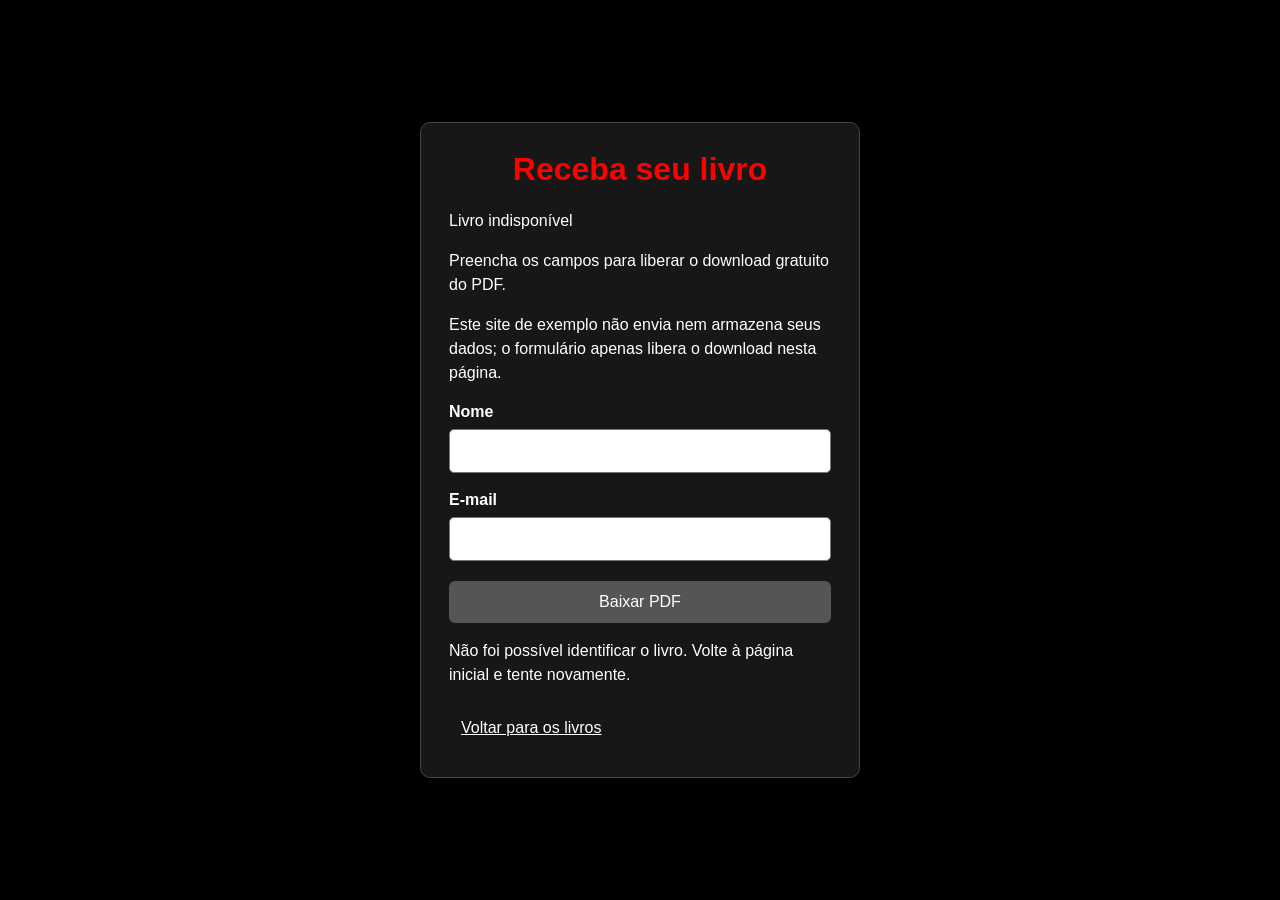
==== src/pages/adquirir.html @ de5554e8 "Ajustar linha divisória do cabeçalho" ====
<!DOCTYPE html>
<html lang="pt-br">
<head>
  <meta charset="UTF-8">
  <meta name="viewport" content="width=device-width, initial-scale=1.0">
  <link rel="icon" type="image/jpeg" href="../assets/icons/juan1logo.jfif">
  <link rel="stylesheet" href="../css/style.css">
  <title>Receber livro grátis | Juan1</title>
</head>
<body class="form-page">
  <main class="form-card">
    <h1>Receba seu livro</h1>
    <p id="book-title">Carregando livro...</p>
    <p>Preencha os campos para liberar o download gratuito do PDF.</p>
    <p>Este site de exemplo não envia nem armazena seus dados; o formulário apenas libera o download nesta página.</p>

    <form id="download-form">
      <label for="name">Nome</label>
      <input id="name" name="name" type="text" autocomplete="name" required>

      <label for="email">E-mail</label>
      <input id="email" name="email" type="email" autocomplete="email" required>

      <button class="form-button" id="download-button" type="submit" disabled>Baixar PDF</button>
    </form>

    <p id="status" role="status" aria-live="polite">Ative o JavaScript para liberar o download.</p>
    <a id="download-link" hidden>Se o download não começar, clique aqui.</a>
    <a class="back-link" href="../../index.html">Voltar para os livros</a>
  </main>
  <script src="../js/main.js"></script>
</body>
</html>
---- src/css/style.css ----
* {
  box-sizing: border-box;
}

body {
  min-height: 100vh;
  margin: 0;
  background: #000;
  color: #fff;
  font-family: Arial, sans-serif;
}

a {
  color: inherit;
}

.site-header {
  padding: 24px 16px;
  text-align: center;
}

.site-name {
  color: #f00;
  font-size: 2rem;
  font-weight: 700;
  text-decoration: none;
}

.site-header p {
  margin-bottom: 0;
}

.header-divider {
  width: 100%;
  margin: 0 auto;
  border: 0;
  border-top: 1px solid #fff;
}

.page-content {
  width: min(100% - 32px, 1100px);
  margin: 0 auto;
}

.books {
  padding: 24px 0;
  text-align: center;
}

.books > h1 {
  margin: 0 0 24px;
}

.book-grid {
  display: grid;
  grid-template-columns: minmax(0, 1fr);
  gap: 24px;
  align-items: start;
  max-width: 440px;
  margin: 0 auto;
}

.book-card {
  padding: 20px;
  border: 1px solid #444;
  border-radius: 10px;
  background: #171717;
}

.book-card img,
.book-detail img {
  display: block;
  width: 100%;
  max-width: 300px;
  height: 320px;
  margin: 0 auto 16px;
  border-radius: 6px;
  object-fit: contain;
  background: #fff;
}

.book-card h2 {
  font-size: 1.25rem;
}

.buy-button,
.secondary-button,
.form-button {
  display: inline-block;
  margin: 8px 4px 0;
  padding: 10px 20px;
  border: 0;
  border-radius: 6px;
  color: #fff;
  font: inherit;
  text-align: center;
  text-decoration: none;
  cursor: pointer;
}

.buy-button,
.form-button {
  background: #168a3e;
}

.secondary-button {
  border: 1px solid #aaa;
  background: transparent;
}

.book-detail {
  display: grid;
  grid-template-columns: minmax(220px, 300px) minmax(0, 1fr);
  gap: 32px;
  align-items: start;
  max-width: 850px;
  margin: 32px auto;
  padding: 24px;
  border: 1px solid #444;
  border-radius: 10px;
  background: #171717;
}

.book-detail img {
  margin: 0;
}

.book-detail p {
  line-height: 1.6;
}

.back-link {
  display: inline-block;
  margin-top: 16px;
}

.site-footer {
  padding: 24px 16px;
  border-top: 1px solid #444;
  color: #bbb;
  text-align: center;
}

.form-page {
  display: grid;
  place-items: center;
  padding: 24px;
}

.form-card {
  width: min(100%, 440px);
  padding: 28px;
  border: 1px solid #444;
  border-radius: 10px;
  background: #171717;
}

.form-card h1 {
  margin-top: 0;
  color: #f00;
  text-align: center;
}

.form-card p {
  line-height: 1.5;
}

.form-card label {
  display: block;
  margin-top: 18px;
  font-weight: 700;
}

.form-card input {
  width: 100%;
  margin-top: 8px;
  padding: 12px;
  border: 1px solid #777;
  border-radius: 5px;
  font: inherit;
}

.form-button,
.form-card .back-link {
  display: block;
  width: 100%;
  margin: 20px 0 0;
  padding: 12px;
}

.form-button:disabled {
  background: #555;
  cursor: not-allowed;
}

#download-link {
  display: block;
  margin-top: 16px;
  color: #9be7b0;
}

#download-link[hidden] {
  display: none;
}

@media (max-width: 640px) {
  .book-detail {
    grid-template-columns: 1fr;
  }

  .book-detail img {
    margin: 0 auto;
  }
}
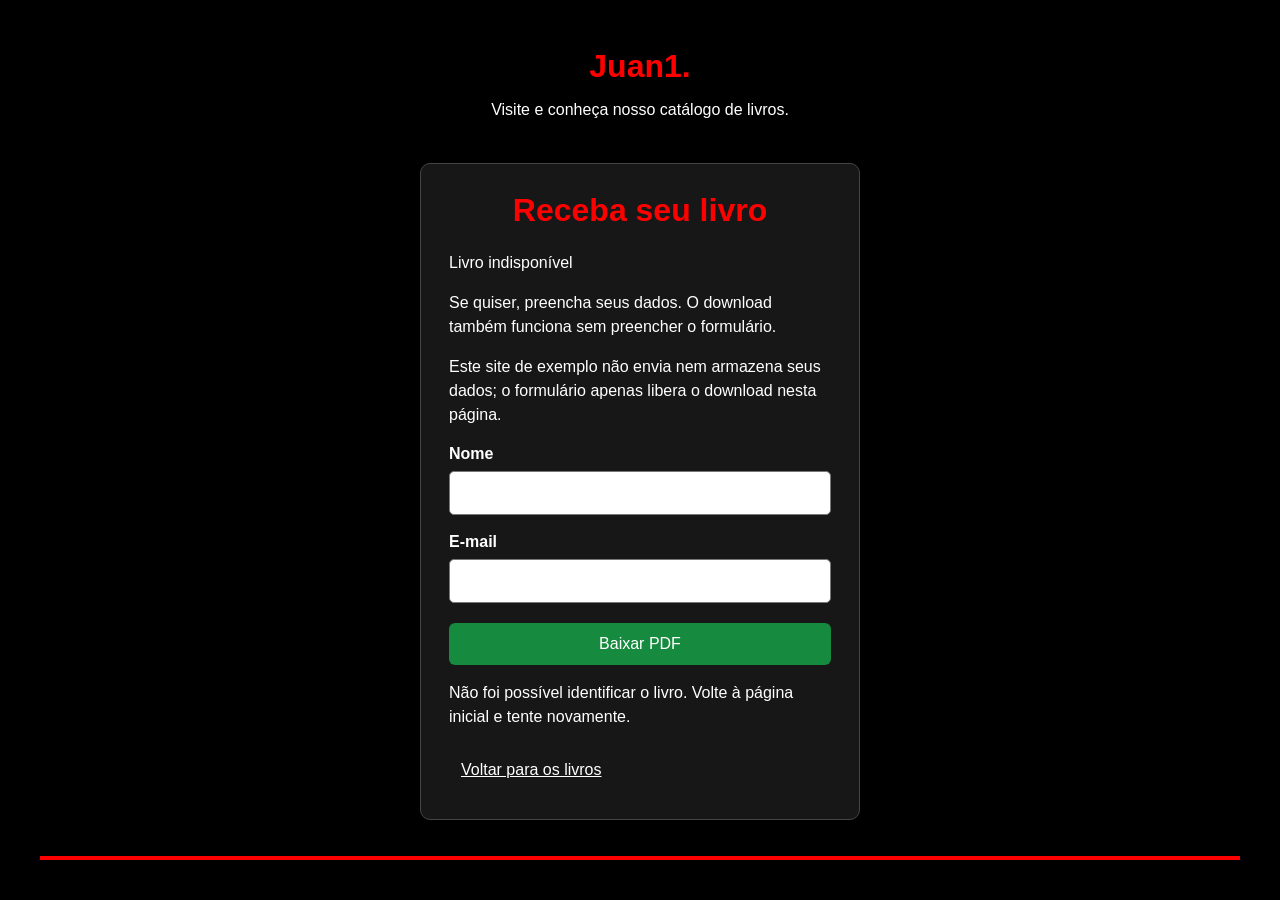
==== commit f737676a: "Atualizar os erros que a ia fez e ao mesmo tempo continuar o que faltava" ====
--- a/src/pages/adquirir.html
+++ b/src/pages/adquirir.html
@@ -8,26 +8,31 @@
   <title>Receber livro grátis | Juan1</title>
 </head>
 <body class="form-page">
+  <header class="site-header">
+    <a class="site-name" href="../../index.html">Juan1.</a>
+    <p>Visite e conheça nosso catálogo de livros.</p>
+  </header>
   <main class="form-card">
     <h1>Receba seu livro</h1>
     <p id="book-title">Carregando livro...</p>
-    <p>Preencha os campos para liberar o download gratuito do PDF.</p>
+    <p>Se quiser, preencha seus dados. O download também funciona sem preencher o formulário.</p>
     <p>Este site de exemplo não envia nem armazena seus dados; o formulário apenas libera o download nesta página.</p>
 
     <form id="download-form">
       <label for="name">Nome</label>
-      <input id="name" name="name" type="text" autocomplete="name" required>
+      <input id="name" name="name" type="text" autocomplete="name">
 
       <label for="email">E-mail</label>
-      <input id="email" name="email" type="email" autocomplete="email" required>
+      <input id="email" name="email" type="email" autocomplete="email">
 
-      <button class="form-button" id="download-button" type="submit" disabled>Baixar PDF</button>
+      <button class="form-button" id="download-button" type="submit">Baixar PDF</button>
     </form>
 
     <p id="status" role="status" aria-live="polite">Ative o JavaScript para liberar o download.</p>
     <a id="download-link" hidden>Se o download não começar, clique aqui.</a>
     <a class="back-link" href="../../index.html">Voltar para os livros</a>
   </main>
+  <footer class="site-footer" aria-hidden="true"></footer>
   <script src="../js/main.js"></script>
 </body>
 </html>
--- a/src/css/style.css
+++ b/src/css/style.css
@@ -135,14 +135,21 @@
 }
 
 .site-footer {
-  padding: 24px 16px;
-  border-top: 1px solid #444;
-  color: #bbb;
-  text-align: center;
+  width: 100%;
+  padding: 16px;
+}
+
+.site-footer::before {
+  display: block;
+  width: 100%;
+  height: 4px;
+  background: #f00;
+  content: "";
 }
 
 .form-page {
   display: grid;
+  grid-template-rows: auto 1fr auto;
   place-items: center;
   padding: 24px;
 }
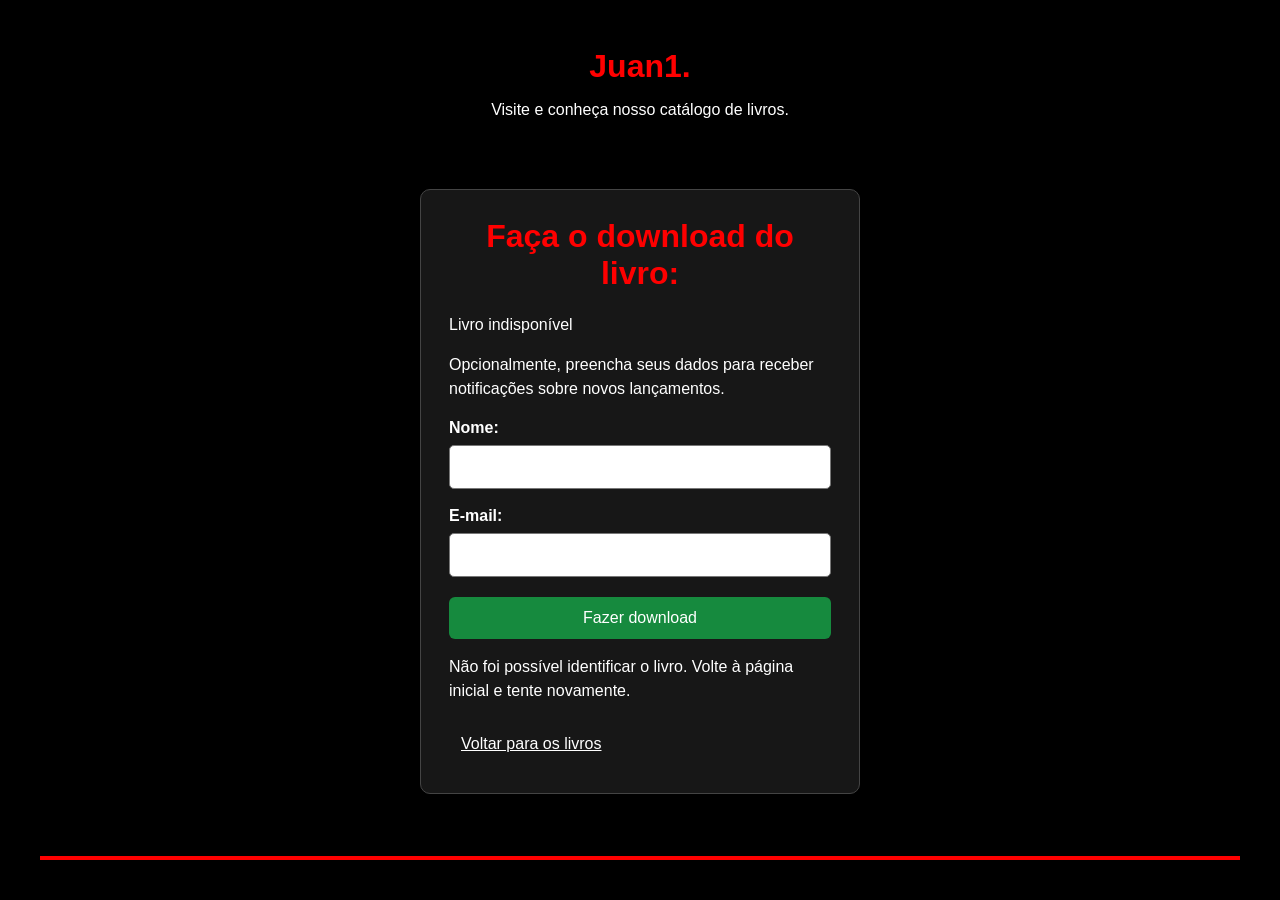
==== commit 4723010a: "Atualiza conteúdo do catálogo e downloads Padroniza os títulos dos livros e atualiza o texto e o flu" ====
--- a/src/pages/adquirir.html
+++ b/src/pages/adquirir.html
@@ -5,7 +5,7 @@
   <meta name="viewport" content="width=device-width, initial-scale=1.0">
   <link rel="icon" type="image/jpeg" href="../assets/icons/juan1logo.jfif">
   <link rel="stylesheet" href="../css/style.css">
-  <title>Receber livro grátis | Juan1</title>
+  <title>Juan1: adquirir livro.</title>
 </head>
 <body class="form-page">
   <header class="site-header">
@@ -13,19 +13,18 @@
     <p>Visite e conheça nosso catálogo de livros.</p>
   </header>
   <main class="form-card">
-    <h1>Receba seu livro</h1>
-    <p id="book-title">Carregando livro...</p>
-    <p>Se quiser, preencha seus dados. O download também funciona sem preencher o formulário.</p>
-    <p>Este site de exemplo não envia nem armazena seus dados; o formulário apenas libera o download nesta página.</p>
+    <h1>Faça o download do  livro:</h1>
+    <p id="book-title"></p>
+    <p>Opcionalmente, preencha seus dados para receber notificações sobre novos lançamentos.</p>
 
     <form id="download-form">
-      <label for="name">Nome</label>
+      <label for="name">Nome:</label>
       <input id="name" name="name" type="text" autocomplete="name">
 
-      <label for="email">E-mail</label>
+      <label for="email">E-mail:</label>
       <input id="email" name="email" type="email" autocomplete="email">
 
-      <button class="form-button" id="download-button" type="submit">Baixar PDF</button>
+      <button class="form-button" id="download-button" type="submit">Fazer download</button>
     </form>
 
     <p id="status" role="status" aria-live="polite">Ative o JavaScript para liberar o download.</p>
